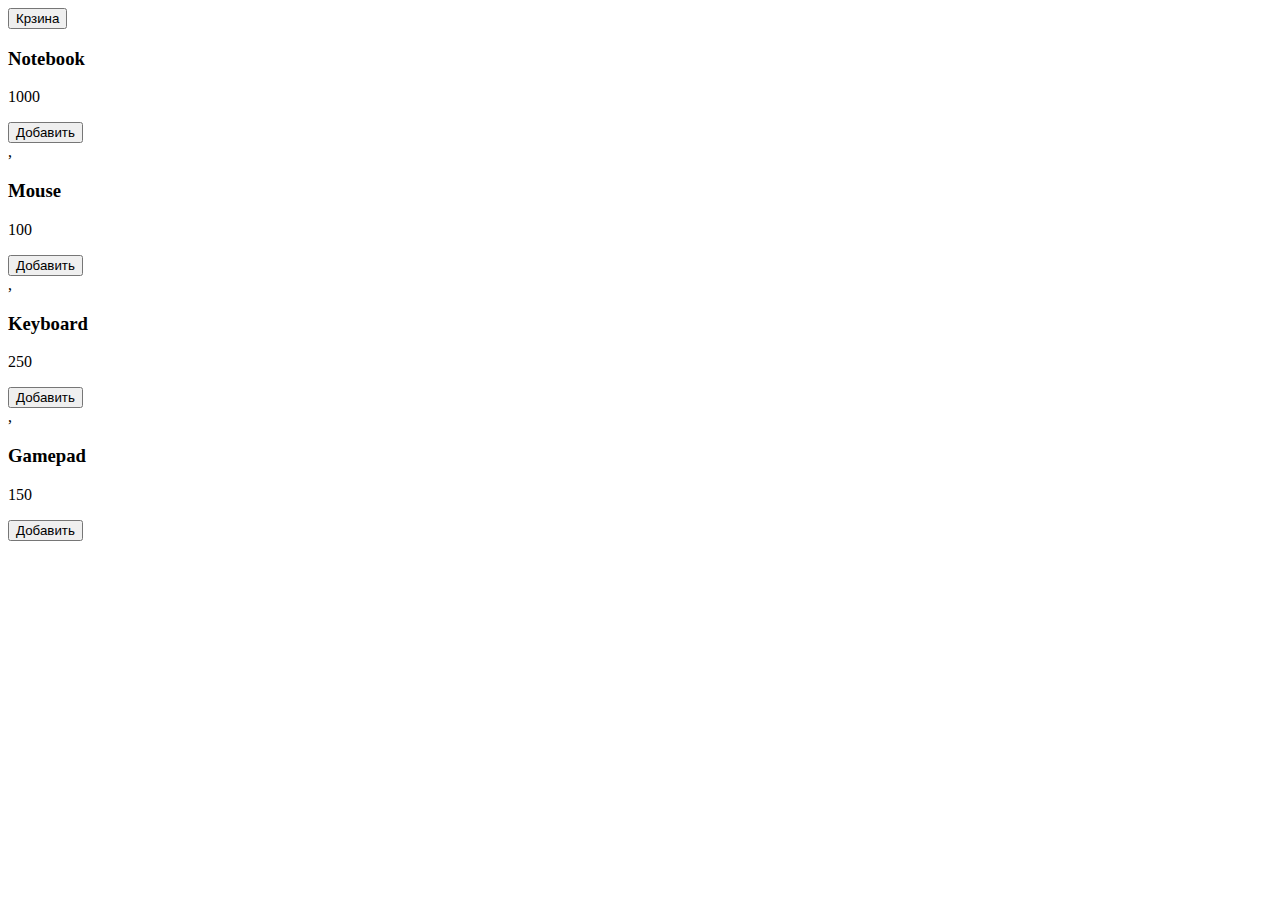
==== project/index.html @ 823d5be8 "Create project directory" ====
<!DOCTYPE html>
<html lang="en">
<head>
    <meta charset="UTF-8">
    <title>Интернет-магазин</title>
</head>
<body>
<header>
    <button class="btn-cart" type="button">Крзина</button>
</header>
<main>
    <div class="products"></div>
</main>
<script src="./js/main.js"></script>
</body>
</html>
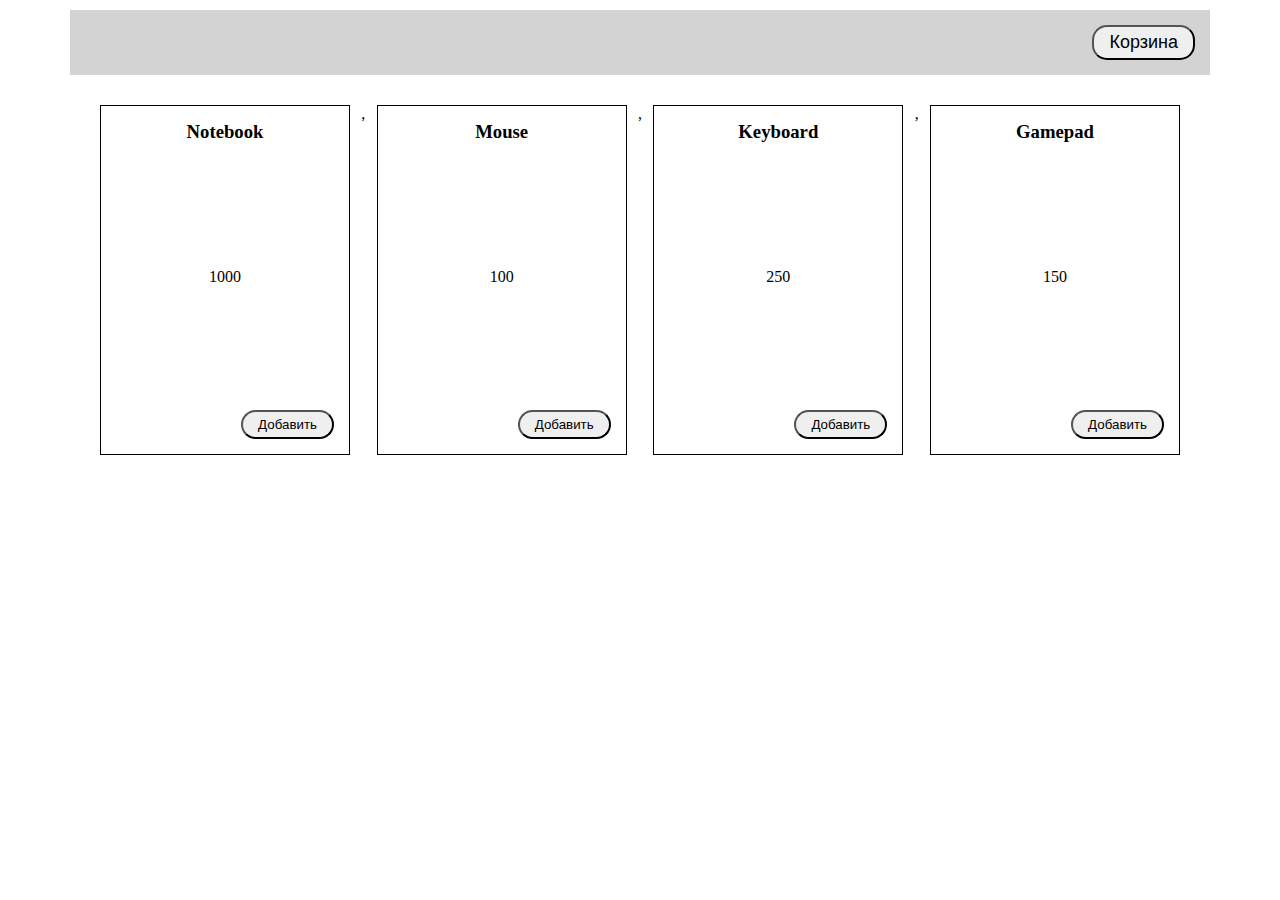
==== commit 3c45b8a5: "added styles" ====
--- a/project/index.html
+++ b/project/index.html
@@ -1,16 +1,20 @@
 <!DOCTYPE html>
 <html lang="en">
+
 <head>
     <meta charset="UTF-8">
     <title>Интернет-магазин</title>
+    <link rel="stylesheet" href="style.css">
 </head>
+
 <body>
-<header>
-    <button class="btn-cart" type="button">Крзина</button>
-</header>
-<main>
-    <div class="products"></div>
-</main>
-<script src="./js/main.js"></script>
+    <header>
+        <button class="btn-cart" type="button">Корзина</button>
+    </header>
+    <main>
+        <div class="products"></div>
+    </main>
+    <script src="./js/main.js"></script>
 </body>
-</html>
+
+</html>--- a/project/style.css
+++ b/project/style.css
@@ -0,0 +1,76 @@
+* {
+  margin: 0;
+  padding: 0;
+  -webkit-box-sizing: border-box;
+          box-sizing: border-box;
+}
+
+body {
+  max-width: 1160px;
+  width: 100%;
+  margin: 0 auto;
+  padding: 10px;
+}
+
+header {
+  background-color: lightgray;
+  padding: 15px;
+  display: -webkit-box;
+  display: -ms-flexbox;
+  display: flex;
+  -webkit-box-pack: end;
+      -ms-flex-pack: end;
+          justify-content: flex-end;
+}
+
+button {
+  padding: 5px 15px;
+  border-radius: 15px;
+}
+
+button:hover {
+  background-color: lightsteelblue;
+}
+
+.btn-cart {
+  font-size: 18px;
+}
+
+.products {
+  display: -webkit-box;
+  display: -ms-flexbox;
+  display: flex;
+  -ms-flex-wrap: wrap;
+      flex-wrap: wrap;
+  -webkit-box-pack: justify;
+      -ms-flex-pack: justify;
+          justify-content: space-between;
+  padding: 30px;
+}
+
+.product-item {
+  display: -webkit-box;
+  display: -ms-flexbox;
+  display: flex;
+  -webkit-box-orient: vertical;
+  -webkit-box-direction: normal;
+      -ms-flex-direction: column;
+          flex-direction: column;
+  -webkit-box-align: center;
+      -ms-flex-align: center;
+          align-items: center;
+  -webkit-box-pack: justify;
+      -ms-flex-pack: justify;
+          justify-content: space-between;
+  width: 250px;
+  min-height: 350px;
+  border: 1px solid black;
+  padding: 15px;
+  margin-bottom: 30px;
+}
+
+.by-btn {
+  -ms-flex-item-align: end;
+      align-self: flex-end;
+}
+/*# sourceMappingURL=style.css.map */